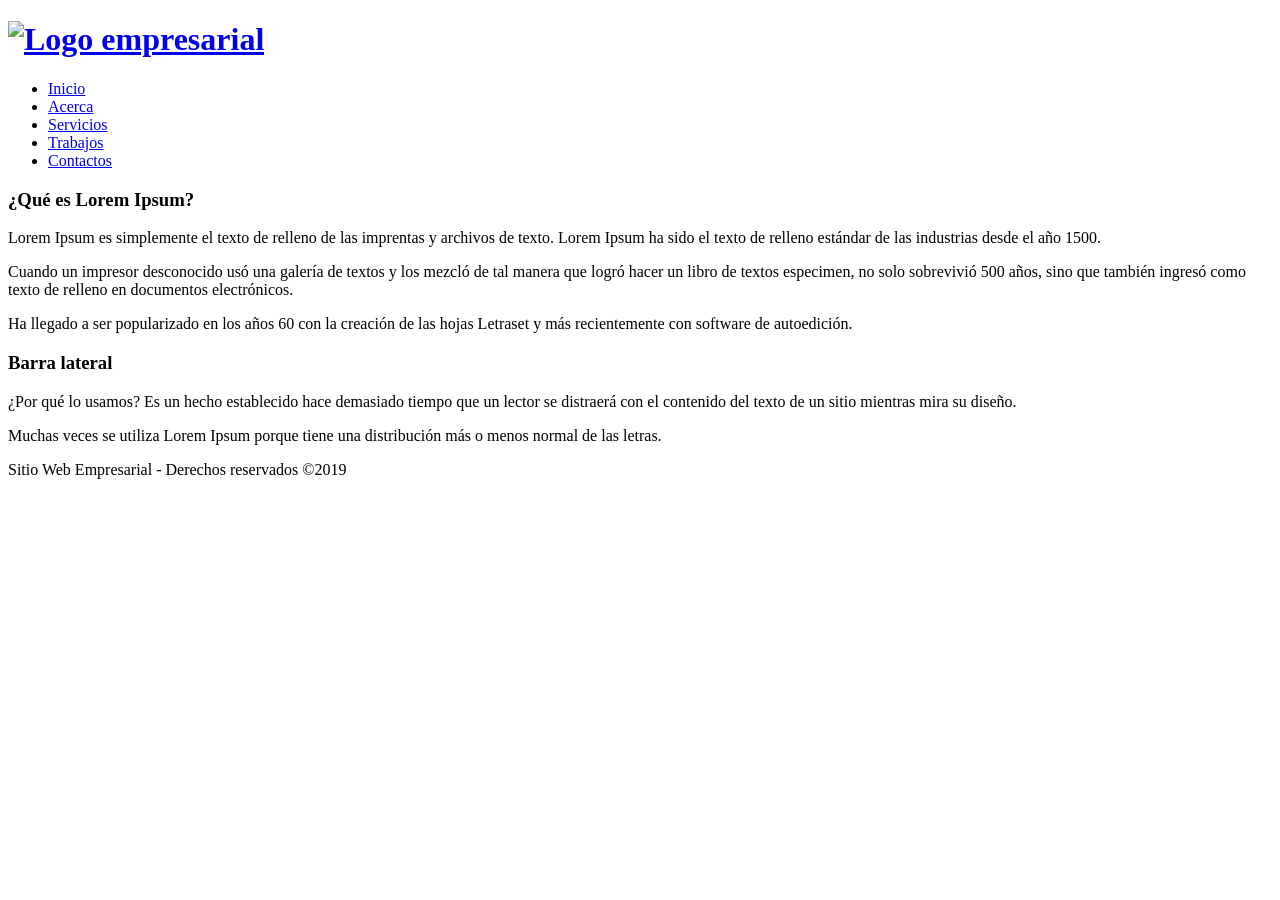
==== index.html @ 85824991 "Add files via upload" ====
<!DOCTYPE html>
<html lang="es">
<head>
    <meta charset="UTF-8">
    <title>Sitio Web Empresarial</title>
    <link rel="stylesheet" href="css/index.css">
</head>
<body>

<div id="contenedor">

    <header>
        <h1>
            <a href="index.html">
                <img src="img/shopping.jpg" alt="Logo empresarial">
            </a>
        </h1>

        <nav>
            <ul>
                <li><a href="#">Inicio</a></li>
                <li><a href="#">Acerca</a></li>
                <li><a href="#">Servicios</a></li>
                <li><a href="#">Trabajos</a></li>
                <li><a href="#">Contactos</a></li>
            </ul>
        </nav>
    </header>

    <section id="principal">
        <h3>¿Qué es Lorem Ipsum?</h3>

        <p>
            Lorem Ipsum es simplemente el texto de relleno de las imprentas y archivos de texto.
            Lorem Ipsum ha sido el texto de relleno estándar de las industrias desde el año 1500.
        </p>

        <p>
            Cuando un impresor desconocido usó una galería de textos y los mezcló de tal manera
            que logró hacer un libro de textos especimen, no solo sobrevivió 500 años, sino que
            también ingresó como texto de relleno en documentos electrónicos.
        </p>

        <p>
            Ha llegado a ser popularizado en los años 60 con la creación de las hojas Letraset y
            más recientemente con software de autoedición.
        </p>
    </section>

    <aside>
        <h3>Barra lateral</h3>

        <p>
            ¿Por qué lo usamos? Es un hecho establecido hace demasiado tiempo que un lector
            se distraerá con el contenido del texto de un sitio mientras mira su diseño.
        </p>

        <p>
            Muchas veces se utiliza Lorem Ipsum porque tiene una distribución más o menos normal
            de las letras.
        </p>
    </aside>

    <footer>
        Sitio Web Empresarial - Derechos reservados ©2019
    </footer>

</div>

</body>
</html>
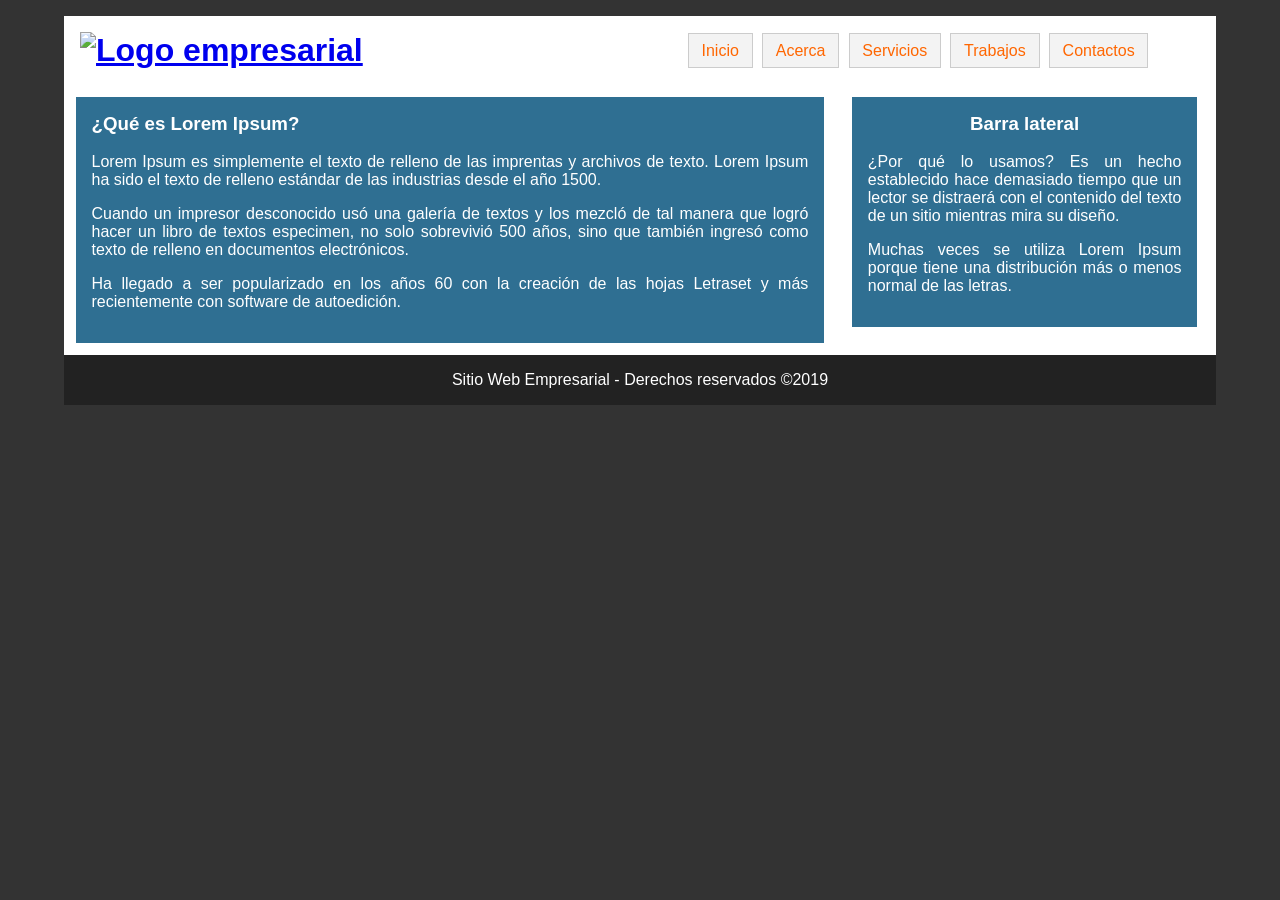
==== commit aa4fd8dd: "Update index.html" ====
--- a/index.html
+++ b/index.html
@@ -3,7 +3,7 @@
 <head>
     <meta charset="UTF-8">
     <title>Sitio Web Empresarial</title>
-    <link rel="stylesheet" href="css/index.css">
+    <link rel="stylesheet" href="index.css">
 </head>
 <body>
 
@@ -68,4 +68,4 @@
 </div>
 
 </body>
-</html>+</html>
--- a/index.css
+++ b/index.css
@@ -0,0 +1,139 @@
+*{
+    margin: 0;
+    padding: 0;
+    box-sizing: border-box;
+}
+
+body{
+    background: #333;
+    font-family: Arial, Helvetica, sans-serif;
+}
+
+
+#contenedor{
+    width: 90%;
+    margin: 1em auto;
+    background: #fff;
+}
+
+
+header{
+    padding: 1em;
+}
+
+header h1{
+    display: inline-block;
+    width: 35%;
+    vertical-align: middle;
+}
+
+header img{
+    width: 200px;
+}
+
+
+nav{
+    display: inline-block;
+    width: 60%;
+    text-align: right;
+    vertical-align: middle;
+}
+
+nav ul{
+    list-style: none;
+}
+
+nav li{
+    display: inline-block;
+}
+
+nav a{
+    text-decoration: none;
+    color: #ff6600;
+    background: #f3f3f3;
+    border: 1px solid #ccc;
+    padding: 0.5em 0.8em;
+    margin-left: 0.3em;
+    transition: all 0.4s ease-in;
+}
+
+nav a:hover{
+    background: #ff6600;
+    color: white;
+}
+
+
+section#principal{
+    width: 65%;
+    display: inline-block;
+    background: #2f6f92;
+    color: white;
+    padding: 1em;
+    margin: 1%;
+    vertical-align: top;
+}
+
+section#principal h3{
+    margin-bottom: 1em;
+}
+
+section#principal p{
+    text-align: justify;
+    margin-bottom: 1em;
+}
+
+
+aside{
+    width: 30%;
+    display: inline-block;
+    background: #2f6f92;
+    color: white;
+    padding: 1em;
+    margin: 1%;
+    vertical-align: top;
+}
+
+aside h3{
+    text-align: center;
+    margin-bottom: 1em;
+}
+
+aside p{
+    text-align: justify;
+    margin-bottom: 1em;
+}
+
+
+footer{
+    background: #222;
+    color: white;
+    text-align: center;
+    padding: 1em;
+}
+
+
+@media screen and (max-width:600px){
+
+    header h1,
+    nav,
+    section#principal,
+    aside{
+        width: 100%;
+        display: block;
+    }
+
+    nav{
+        text-align: center;
+        margin-top: 1em;
+    }
+
+    nav li{
+        display: block;
+        margin-bottom: 0.5em;
+    }
+
+    header img:hover{
+        transform: rotate(360deg);
+        transition: all 1s;
+    }
+}
